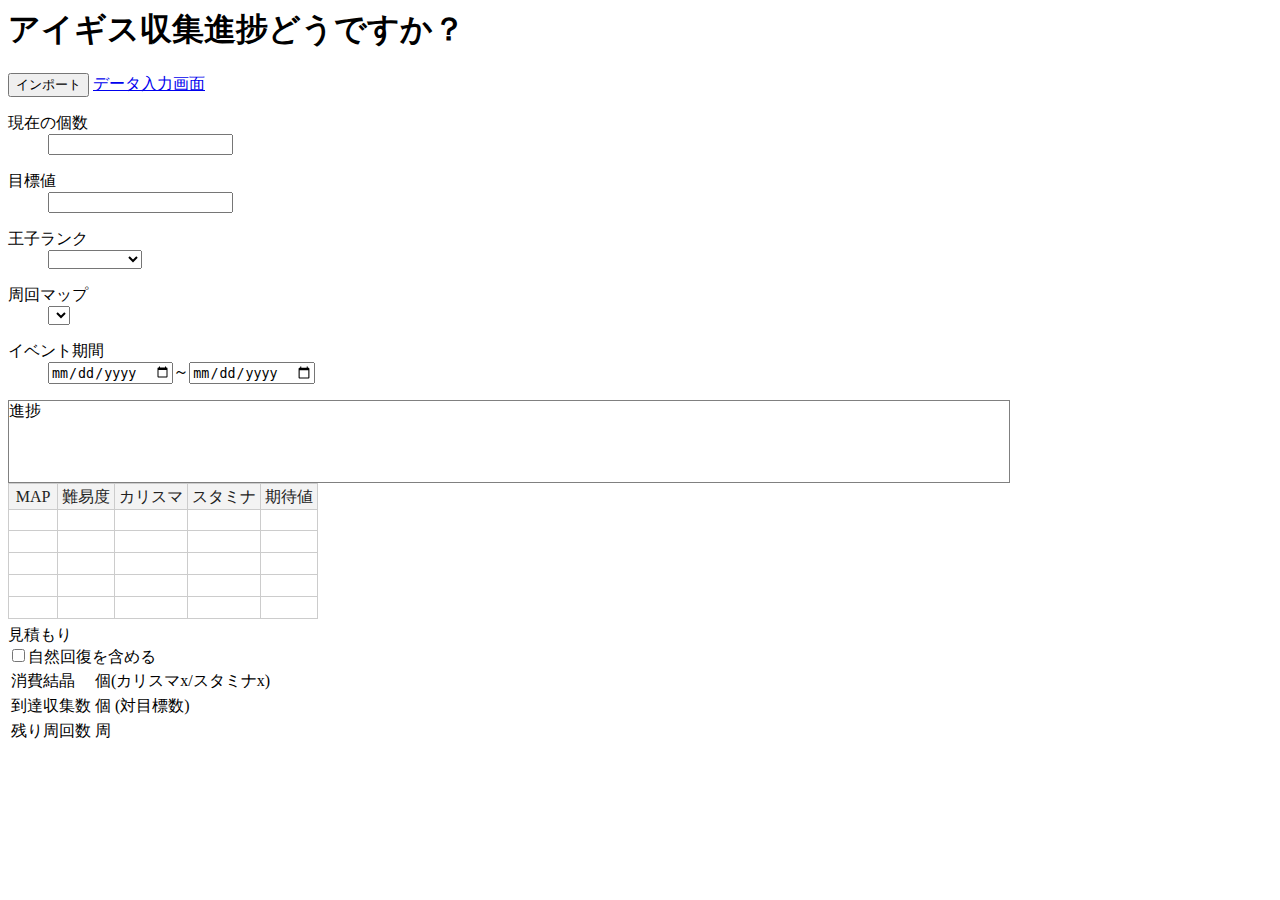
==== aigiscalc.html @ f3872599 "公開用テスト" ====
<html>
<head>
<meta charset="utf-8">
<title>アイギス収集進捗どうですか？</title>
<link rel="stylesheet" href="lib/handsontable.full.min.css" />
<script src="lib/handsontable.full.min.js"></script>
<script src="aigiscalc.js"></script>
<style>
#progerssArea
{
	border:1px solid gray;
	width:1000px;
}
#progressMax
{
	width:0;
	height:30px;
	background-color:ff8080;
}
#progressNow
{
	width:0;
	height:30px;
	background-color:#80ffee;
}
#importArea
{
	position:absolute;
	top:0;
	left:0;
	height:100%;
	width:100%;
	z-index: 5;
	display:none;
	background-color:rgba(0,0,0,0.5);
}
#importForm
{
	position:absolute;
	margin-left:30%;
	width:30%;
	height:300px;
	z-index: 10;
	display:none;
	background-color:white;
	text-align:center;
}
#importForm textarea
{
	width:100%;
	height:250px;
}
#targetList
{
	display:none;
	position:absolute;
	list-style-type:none;
	border:1px solid gray;
	background-color:white;
	padding:0;
	z-index: 10;
}
#targetList li:hover
{
	background-color:#80ffff;
}
</style>
</head>
<body>
<h1>アイギス収集進捗どうですか？</h1>
<form>
<input type="button" id="importBtn" value="インポート" />
<a href="aigisImput.html">データ入力画面</a>
<div id="importArea"></div>
<div id="importForm">
	<textarea></textarea>
	<input type="button" id="importOK" value="ＯＫ" />
	<input type="button" id="importCancel" value="キャンセル" />
</div>
<dl>
	<dt>現在の個数</dt>
	<dd><input type="number" name="nowVal" id="nowVal"></dd>
</dl>

<dl>
	<dt>目標値</dt>
	<dd>
		<input type="number" list="targetList" autocomplete="on" name="targetVal" id="targetVal">
		<ul id="targetList" />
	</dd>
</dl>
<dl>
	<dt>王子ランク</dt>
	<dd>
	<select name="princeRank" id="princeRank"><option value="1">1 (30/12)</option><option value="2">2 (33/12)</option><option value="3">3 (36/12)</option><option value="4">4 (39/12)</option><option value="5">5 (42/12)</option><option value="6">6 (45/12)</option><option value="7">7 (48/12)</option><option value="8">8 (51/12)</option><option value="9">9 (54/12)</option><option value="10">10 (57/12)</option><option value="11">11 (60/12)</option><option value="12">12 (63/12)</option><option value="13">13 (66/12)</option><option value="14">14 (69/12)</option><option value="15">15 (72/12)</option><option value="16">16 (75/12)</option><option value="17">17 (78/12)</option><option value="18">18 (81/12)</option><option value="19">19 (84/12)</option><option value="20">20 (87/12)</option><option value="21">21 (90/12)</option><option value="22">22 (93/12)</option><option value="23">23 (96/12)</option><option value="24">24 (99/12)</option><option value="25">25 (102/12)</option><option value="26">26 (105/12)</option><option value="27">27 (108/12)</option><option value="28">28 (111/12)</option><option value="29">29 (114/12)</option><option value="30">30 (117/12)</option><option value="31">31 (120/12)</option><option value="32">32 (123/12)</option><option value="33">33 (126/12)</option><option value="34">34 (129/12)</option><option value="35">35 (132/12)</option><option value="36">36 (135/12)</option><option value="37">37 (138/12)</option><option value="38">38 (141/12)</option><option value="39">39 (144/12)</option><option value="40">40 (147/12)</option><option value="41">41 (150/12)</option><option value="42">42 (153/12)</option><option value="43">43 (156/12)</option><option value="44">44 (159/12)</option><option value="45">45 (162/12)</option><option value="46">46 (165/12)</option><option value="47">47 (168/12)</option><option value="48">48 (171/12)</option><option value="49">49 (174/12)</option><option value="50">50 (177/12)</option><option value="51">51 (180/12)</option><option value="52">52 (183/12)</option><option value="53">53 (186/12)</option><option value="54">54 (189/12)</option><option value="55">55 (192/12)</option><option value="56">56 (195/12)</option><option value="57">57 (198/12)</option><option value="58">58 (201/12)</option><option value="59">59 (204/12)</option><option value="60">60 (207/12)</option><option value="61">61 (210/12)</option><option value="62">62 (213/12)</option><option value="63">63 (216/12)</option><option value="64">64 (219/12)</option><option value="65">65 (222/12)</option><option value="66">66 (225/12)</option><option value="67">67 (228/12)</option><option value="68">68 (231/12)</option><option value="69">69 (234/12)</option><option value="70">70 (237/12)</option><option value="71">71 (240/12)</option><option value="72">72 (243/12)</option><option value="73">73 (246/12)</option><option value="74">74 (249/12)</option><option value="75">75 (252/12)</option><option value="76">76 (255/12)</option><option value="77">77 (258/12)</option><option value="78">78 (261/12)</option><option value="79">79 (264/12)</option><option value="80">80 (267/12)</option><option value="81">81 (270/12)</option><option value="82">82 (273/12)</option><option value="83">83 (276/12)</option><option value="84">84 (279/12)</option><option value="85">85 (282/12)</option><option value="86">86 (285/12)</option><option value="87">87 (288/12)</option><option value="88">88 (291/12)</option><option value="89">89 (294/12)</option><option value="90">90 (297/12)</option><option value="91">91 (300/12)</option><option value="92">92 (303/12)</option><option value="93">93 (306/12)</option><option value="94">94 (309/12)</option><option value="95">95 (312/12)</option><option value="96">96 (315/12)</option><option value="97">97 (318/12)</option><option value="98">98 (321/12)</option><option value="99">99 (324/12)</option><option value="100">100 (327/12)</option><option value="101">101 (328/13)</option><option value="102">102 (329/13)</option><option value="103">103 (330/13)</option><option value="104">104 (331/13)</option><option value="105">105 (332/13)</option><option value="106">106 (333/13)</option><option value="107">107 (334/13)</option><option value="108">108 (335/13)</option><option value="109">109 (336/13)</option><option value="110">110 (337/13)</option><option value="111">111 (338/13)</option><option value="112">112 (339/13)</option><option value="113">113 (340/13)</option><option value="114">114 (341/13)</option><option value="115">115 (342/13)</option><option value="116">116 (343/13)</option><option value="117">117 (344/13)</option><option value="118">118 (345/13)</option><option value="119">119 (346/13)</option><option value="120">120 (347/14)</option><option value="121">121 (348/14)</option><option value="122">122 (349/14)</option><option value="123">123 (350/14)</option><option value="124">124 (351/14)</option><option value="125">125 (352/14)</option><option value="126">126 (353/14)</option><option value="127">127 (354/14)</option><option value="128">128 (355/14)</option><option value="129">129 (356/14)</option><option value="130">130 (357/14)</option><option value="131">131 (358/14)</option><option value="132">132 (359/14)</option><option value="133">133 (360/14)</option><option value="134">134 (361/14)</option><option value="135">135 (362/14)</option><option value="136">136 (363/14)</option><option value="137">137 (364/14)</option><option value="138">138 (365/14)</option><option value="139">139 (366/14)</option><option value="140">140 (367/15)</option><option value="141">141 (368/15)</option><option value="142">142 (369/15)</option><option value="143">143 (370/15)</option><option value="144">144 (371/15)</option><option value="145">145 (372/15)</option><option value="146">146 (373/15)</option><option value="147">147 (374/15)</option><option value="148">148 (375/15)</option><option value="149">149 (376/15)</option><option value="150">150 (377/15)</option><option value="151">151 (378/15)</option><option value="152">152 (379/15)</option><option value="153">153 (380/15)</option><option value="154">154 (381/15)</option><option value="155">155 (382/15)</option><option value="156">156 (383/15)</option><option value="157">157 (384/15)</option><option value="158">158 (385/15)</option><option value="159">159 (386/15)</option><option value="160">160 (387/16)</option><option value="161">161 (388/16)</option><option value="162">162 (389/16)</option><option value="163">163 (390/16)</option><option value="164">164 (391/16)</option><option value="165">165 (392/16)</option><option value="166">166 (393/16)</option><option value="167">167 (394/16)</option><option value="168">168 (395/16)</option><option value="169">169 (396/16)</option><option value="170">170 (397/16)</option><option value="171">171 (398/16)</option><option value="172">172 (399/16)</option><option value="173">173 (400/16)</option><option value="174">174 (401/16)</option><option value="175">175 (402/16)</option><option value="176">176 (403/16)</option><option value="177">177 (404/16)</option><option value="178">178 (405/16)</option><option value="179">179 (406/16)</option><option value="180">180 (407/17)</option><option value="181">181 (408/17)</option><option value="182">182 (409/17)</option><option value="183">183 (410/17)</option><option value="184">184 (411/17)</option><option value="185">185 (412/17)</option><option value="186">186 (413/17)</option><option value="187">187 (414/17)</option><option value="188">188 (415/17)</option><option value="189">189 (416/17)</option><option value="190">190 (417/17)</option><option value="191">191 (418/17)</option><option value="192">192 (419/17)</option><option value="193">193 (420/17)</option><option value="194">194 (421/17)</option><option value="195">195 (422/17)</option><option value="196">196 (423/17)</option><option value="197">197 (424/17)</option><option value="198">198 (425/17)</option><option value="199">199 (426/17)</option><option value="200">200 (427/18)</option></select>
	</dd>
</dl>
<dl>
	<dt>周回マップ</dt>
	<dd>
		<select name="aroundMap" id="aroundMap">
		</select>
	</dd>
</dl>

<dl>
	<dt>イベント期間</dt>
	<dd><input type="date" name="dateFrom" id="dateFrom">～<input type="date" name="dateTo" id="dateTo"></dd>
</dl>
<div id="progerssArea">
	進捗
	<div id="progressMax"></div>
	<div id="progressNow"></div>
</div>

<div id="grid"></div>
<div id="EstimateArea">
見積もり
<div><input type="checkbox" name="isAutoRecovery" id="isAutoRecovery">自然回復を含める</div>
<table>
<tr><td>消費結晶</td><td><span id="consumCount"></span>個(カリスマx<span id="consumCharisma"></span>/スタミナx<span id="consumStamina"></span>)</td></tr>
<tr><td>到達収集数</td><td><span id="arrivalCount"></span>個 (対目標数<span id="arrivalDiff"></span>)</td></tr>
<tr><td>残り周回数</td><td><span id="estimateAround"></span>周</td></tr>
</table>
</div>
</form>
</body>
</html>
---- lib/handsontable.full.min.css ----
@charset "UTF-8";
/*!
 * (The MIT License)
 * 
 * Copyright (c) 2012-2014 Marcin Warpechowski
 * Copyright (c) 2015 Handsoncode sp. z o.o. <hello@handsoncode.net>
 * 
 * Permission is hereby granted, free of charge, to any person obtaining
 * a copy of this software and associated documentation files (the
 * 'Software'), to deal in the Software without restriction, including
 * without limitation the rights to use, copy, modify, merge, publish,
 * distribute, sublicense, and/or sell copies of the Software, and to
 * permit persons to whom the Software is furnished to do so, subject to
 * the following conditions:
 * 
 * The above copyright notice and this permission notice shall be
 * included in all copies or substantial portions of the Software.
 * 
 * THE SOFTWARE IS PROVIDED 'AS IS', WITHOUT WARRANTY OF ANY KIND,
 * EXPRESS OR IMPLIED, INCLUDING BUT NOT LIMITED TO THE WARRANTIES OF
 * MERCHANTABILITY, FITNESS FOR A PARTICULAR PURPOSE AND NONINFRINGEMENT.
 * IN NO EVENT SHALL THE AUTHORS OR COPYRIGHT HOLDERS BE LIABLE FOR ANY
 * CLAIM, DAMAGES OR OTHER LIABILITY, WHETHER IN AN ACTION OF CONTRACT,
 * TORT OR OTHERWISE, ARISING FROM, OUT OF OR IN CONNECTION WITH THE
 * SOFTWARE OR THE USE OR OTHER DEALINGS IN THE SOFTWARE.
 * 
 * Version: 0.34.4
 * Release date: 13/09/2017 (built at 13/09/2017 11:14:57)
 */.handsontable .table td,.handsontable .table th{border-top:none}.handsontable tr{background:#fff}.handsontable td{background-color:inherit}.handsontable .table caption+thead tr:first-child td,.handsontable .table caption+thead tr:first-child th,.handsontable .table colgroup+thead tr:first-child td,.handsontable .table colgroup+thead tr:first-child th,.handsontable .table thead:first-child tr:first-child td,.handsontable .table thead:first-child tr:first-child th{border-top:1px solid #ccc}.handsontable .table-bordered{border:0;border-collapse:separate}.handsontable .table-bordered td,.handsontable .table-bordered th{border-left:none}.handsontable .table-bordered td:first-child,.handsontable .table-bordered th:first-child{border-left:1px solid #ccc}.handsontable .table>tbody>tr>td,.handsontable .table>tbody>tr>th,.handsontable .table>tfoot>tr>td,.handsontable .table>tfoot>tr>th,.handsontable .table>thead>tr>td,.handsontable .table>thead>tr>th{line-height:21px;padding:0 4px}.col-lg-1.handsontable,.col-lg-2.handsontable,.col-lg-3.handsontable,.col-lg-4.handsontable,.col-lg-5.handsontable,.col-lg-6.handsontable,.col-lg-7.handsontable,.col-lg-8.handsontable,.col-lg-9.handsontable,.col-lg-10.handsontable,.col-lg-11.handsontable,.col-lg-12.handsontable,.col-md-1.handsontable,.col-md-2.handsontable,.col-md-3.handsontable,.col-md-4.handsontable,.col-md-5.handsontable,.col-md-6.handsontable,.col-md-7.handsontable,.col-md-8.handsontable,.col-md-9.handsontable .col-sm-1.handsontable,.col-md-10.handsontable,.col-md-11.handsontable,.col-md-12.handsontable,.col-sm-2.handsontable,.col-sm-3.handsontable,.col-sm-4.handsontable,.col-sm-5.handsontable,.col-sm-6.handsontable,.col-sm-7.handsontable,.col-sm-8.handsontable,.col-sm-9.handsontable .col-xs-1.handsontable,.col-sm-10.handsontable,.col-sm-11.handsontable,.col-sm-12.handsontable,.col-xs-2.handsontable,.col-xs-3.handsontable,.col-xs-4.handsontable,.col-xs-5.handsontable,.col-xs-6.handsontable,.col-xs-7.handsontable,.col-xs-8.handsontable,.col-xs-9.handsontable,.col-xs-10.handsontable,.col-xs-11.handsontable,.col-xs-12.handsontable{padding-left:0;padding-right:0}.handsontable .table-striped>tbody>tr:nth-of-type(2n){background-color:#fff}.handsontable{position:relative}.handsontable .hide{display:none}.handsontable .relative{position:relative}.handsontable.htAutoSize{visibility:hidden;left:-99000px;position:absolute;top:-99000px}.handsontable .wtHider{width:0}.handsontable .wtSpreader{position:relative;width:0;height:auto}.handsontable div,.handsontable input,.handsontable table,.handsontable tbody,.handsontable td,.handsontable textarea,.handsontable th,.handsontable thead{box-sizing:content-box;-webkit-box-sizing:content-box;-moz-box-sizing:content-box}.handsontable input,.handsontable textarea{min-height:0}.handsontable table.htCore{border-collapse:separate;border-spacing:0;margin:0;border-width:0;table-layout:fixed;width:0;outline-width:0;max-width:none;max-height:none}.handsontable col,.handsontable col.rowHeader{width:50px}.handsontable td,.handsontable th{border-top-width:0;border-left-width:0;border-right:1px solid #ccc;border-bottom:1px solid #ccc;height:22px;empty-cells:show;line-height:21px;padding:0 4px;background-color:#fff;vertical-align:top;overflow:hidden;outline-width:0;white-space:pre-line;background-clip:padding-box}.handsontable td.htInvalid{background-color:#ff4c42!important}.handsontable td.htNoWrap{white-space:nowrap}.handsontable th:last-child{border-right:1px solid #ccc;border-bottom:1px solid #ccc}.handsontable th.htNoFrame,.handsontable th:first-child.htNoFrame,.handsontable tr:first-child th.htNoFrame{border-left-width:0;background-color:#fff;border-color:#fff}.handsontable .htNoFrame+td,.handsontable .htNoFrame+th,.handsontable.htRowHeaders thead tr th:nth-child(2),.handsontable td:first-of-type,.handsontable th:first-child,.handsontable th:nth-child(2){border-left:1px solid #ccc}.handsontable tr:first-child td,.handsontable tr:first-child th{border-top:1px solid #ccc}.ht_master:not(.innerBorderLeft):not(.emptyColumns)~.handsontable:not(.ht_clone_top) thead tr th:first-child,.ht_master:not(.innerBorderLeft):not(.emptyColumns)~.handsontable tbody tr th{border-right-width:0}.ht_master:not(.innerBorderTop) thead tr.lastChild th,.ht_master:not(.innerBorderTop) thead tr:last-child th,.ht_master:not(.innerBorderTop)~.handsontable thead tr.lastChild th,.ht_master:not(.innerBorderTop)~.handsontable thead tr:last-child th{border-bottom-width:0}.handsontable th{background-color:#f3f3f3;color:#222;text-align:center;font-weight:400;white-space:nowrap}.handsontable thead th{padding:0}.handsontable th.active{background-color:#ccc}.handsontable thead th .relative{padding:2px 4px}.handsontable tbody th.ht__highlight,.handsontable thead th.ht__highlight{background-color:#dcdcdc}.handsontable.ht__selection--columns thead th.ht__highlight,.handsontable.ht__selection--rows tbody th.ht__highlight{background-color:#8eb0e7;color:#000}#hot-display-license-info{font-size:9px;color:#323232;padding:5px 0 3px;font-family:Helvetica,Arial,sans-serif;text-align:left}.handsontable .manualColumnResizer{position:fixed;top:0;cursor:col-resize;z-index:6;width:5px;height:25px}.handsontable .manualRowResizer{position:fixed;left:0;cursor:row-resize;z-index:6;height:5px;width:50px}.handsontable .manualColumnResizer.active,.handsontable .manualColumnResizer:hover,.handsontable .manualRowResizer.active,.handsontable .manualRowResizer:hover{background-color:#aab}.handsontable .manualColumnResizerGuide{position:fixed;right:0;top:0;background-color:#aab;display:none;width:0;border-right:1px dashed #777;margin-left:5px}.handsontable .manualRowResizerGuide{position:fixed;left:0;bottom:0;background-color:#aab;display:none;height:0;border-bottom:1px dashed #777;margin-top:5px}.handsontable .manualColumnResizerGuide.active,.handsontable .manualRowResizerGuide.active{display:block;z-index:7}.handsontable .columnSorting{position:relative}.handsontable .columnSorting:hover{text-decoration:underline;cursor:pointer}.handsontable .columnSorting.ascending:after{content:"\25B2";color:#5f5f5f;position:absolute;right:-15px}.handsontable .columnSorting.descending:after{content:"\25BC";color:#5f5f5f;position:absolute;right:-15px}.handsontable .wtBorder{position:absolute;font-size:0}.handsontable .wtBorder.hidden{display:none!important}.handsontable td.area{background:linear-gradient(180deg,rgba(181,209,255,.34) 0,rgba(181,209,255,.34));filter:progid:DXImageTransform.Microsoft.gradient(startColorstr="#57b5d1ff",endColorstr="#57b5d1ff",GradientType=0);background-color:#fff}.handsontable .wtBorder.corner{font-size:0;cursor:crosshair}.handsontable .htBorder.htFillBorder{background:red;width:1px;height:1px}.handsontableInput{border:none;outline-width:0;margin:0;padding:1px 5px 0;font-family:inherit;line-height:21px;font-size:inherit;box-shadow:inset 0 0 0 2px #5292f7;resize:none;display:block;color:#000;border-radius:0;background-color:#fff}.handsontableInputHolder{position:absolute;top:0;left:0;z-index:1}.htSelectEditor{-webkit-appearance:menulist-button!important;position:absolute;width:auto}.handsontable .htDimmed{color:#777}.handsontable .htSubmenu{position:relative}.handsontable .htSubmenu :after{content:"\25B6";color:#777;position:absolute;right:5px}.handsontable .htLeft{text-align:left}.handsontable .htCenter{text-align:center}.handsontable .htRight{text-align:right}.handsontable .htJustify{text-align:justify}.handsontable .htTop{vertical-align:top}.handsontable .htMiddle{vertical-align:middle}.handsontable .htBottom{vertical-align:bottom}.handsontable .htPlaceholder{color:#999}.handsontable .htAutocompleteArrow{float:right;font-size:10px;color:#eee;cursor:default;width:16px;text-align:center}.handsontable td .htAutocompleteArrow:hover{color:#777}.handsontable td.area .htAutocompleteArrow{color:#d3d3d3}.handsontable .htCheckboxRendererInput{display:inline-block;vertical-align:middle}.handsontable .htCheckboxRendererInput.noValue{opacity:.5}.handsontable .htCheckboxRendererLabel{cursor:pointer;display:inline-block;width:100%}@-webkit-keyframes a{0%{opacity:1}to{opacity:0}}@keyframes a{0%{opacity:1}to{opacity:0}}@-webkit-keyframes b{0%{opacity:0}to{opacity:1}}@keyframes b{0%{opacity:0}to{opacity:1}}.handsontable .handsontable.ht_clone_top .wtHider{padding:0 0 5px}.handsontable .autocompleteEditor.handsontable{padding-right:17px}.handsontable .autocompleteEditor.handsontable.htMacScroll{padding-right:15px}.handsontable.listbox{margin:0}.handsontable.listbox .ht_master table{border:1px solid #ccc;border-collapse:separate;background:#fff}.handsontable.listbox td,.handsontable.listbox th,.handsontable.listbox tr:first-child td,.handsontable.listbox tr:first-child th,.handsontable.listbox tr:last-child th{border-color:transparent}.handsontable.listbox td,.handsontable.listbox th{white-space:nowrap;text-overflow:ellipsis}.handsontable.listbox td.htDimmed{cursor:default;color:inherit;font-style:inherit}.handsontable.listbox .wtBorder{visibility:hidden}.handsontable.listbox tr:hover td,.handsontable.listbox tr td.current{background:#eee}.ht_clone_top{z-index:2}.ht_clone_left{z-index:3}.ht_clone_bottom_left_corner,.ht_clone_debug,.ht_clone_top_left_corner{z-index:4}.handsontable td.htSearchResult{background:#fcedd9;color:#583707}.htBordered{border-width:1px}.htBordered.htTopBorderSolid{border-top-style:solid;border-top-color:#000}.htBordered.htRightBorderSolid{border-right-style:solid;border-right-color:#000}.htBordered.htBottomBorderSolid{border-bottom-style:solid;border-bottom-color:#000}.htBordered.htLeftBorderSolid{border-left-style:solid;border-left-color:#000}.handsontable tbody tr th:nth-last-child(2){border-right:1px solid #ccc}.handsontable thead tr:nth-last-child(2) th.htGroupIndicatorContainer{border-bottom:1px solid #ccc;padding-bottom:5px}.ht_clone_top_left_corner thead tr th:nth-last-child(2){border-right:1px solid #ccc}.htCollapseButton{width:10px;height:10px;line-height:10px;text-align:center;border-radius:5px;border:1px solid #f3f3f3;box-shadow:1px 1px 3px rgba(0,0,0,.4);cursor:pointer;margin-bottom:3px;position:relative}.htCollapseButton:after{content:"";height:300%;width:1px;display:block;background:#ccc;margin-left:4px;position:absolute;bottom:10px}thead .htCollapseButton{right:5px;position:absolute;top:5px;background:#fff}thead .htCollapseButton:after{height:1px;width:700%;right:10px;top:4px}.handsontable tr th .htExpandButton{position:absolute;width:10px;height:10px;line-height:10px;text-align:center;border-radius:5px;border:1px solid #f3f3f3;box-shadow:1px 1px 3px rgba(0,0,0,.4);cursor:pointer;top:0;display:none}.handsontable thead tr th .htExpandButton{top:5px}.handsontable tr th .htExpandButton.clickable{display:block}.collapsibleIndicator{position:absolute;top:50%;transform:translateY(-50%);right:5px;border:1px solid #a6a6a6;line-height:10px;color:#222;border-radius:10px;font-size:10px;width:10px;height:10px;cursor:pointer;box-shadow:0 0 0 6px #eee;background:#eee}.handsontable col.hidden{width:0!important}.handsontable table tr th.lightRightBorder{border-right:1px solid #e6e6e6}.handsontable tr.hidden,.handsontable tr.hidden td,.handsontable tr.hidden th{display:none}.ht_clone_bottom,.ht_clone_left,.ht_clone_top,.ht_master{overflow:hidden}.ht_master .wtHolder{overflow:auto}.ht_clone_left .wtHolder{overflow-x:hidden;overflow-y:auto}.ht_clone_bottom .wtHolder,.ht_clone_top .wtHolder{overflow-x:auto;overflow-y:hidden}.wtDebugHidden{display:none}.wtDebugVisible{display:block;-webkit-animation-duration:.5s;-webkit-animation-name:c;animation-duration:.5s;animation-name:c}@keyframes c{0%{display:none;opacity:0}1%{display:block;opacity:0}to{display:block;opacity:1}}@-webkit-keyframes c{0%{display:none;opacity:0}1%{display:block;opacity:0}to{display:block;opacity:1}}.handsontable.mobile,.handsontable.mobile .wtHolder{-webkit-touch-callout:none;-webkit-user-select:none;-moz-user-select:none;-ms-user-select:none;user-select:none;-webkit-tap-highlight-color:rgba(0,0,0,0);-webkit-overflow-scrolling:touch}.htMobileEditorContainer{display:none;position:absolute;top:0;width:70%;height:54pt;background:#f8f8f8;border-radius:20px;border:1px solid #ebebeb;z-index:8;box-sizing:border-box;-webkit-box-sizing:border-box;-webkit-text-size-adjust:none}.topLeftSelectionHandle-HitArea:not(.ht_master .topLeftSelectionHandle-HitArea),.topLeftSelectionHandle:not(.ht_master .topLeftSelectionHandle){z-index:12}.bottomRightSelectionHandle,.bottomRightSelectionHandle-HitArea,.topLeftSelectionHandle,.topLeftSelectionHandle-HitArea{left:-10000px;top:-10000px}.htMobileEditorContainer.active{display:block}.htMobileEditorContainer .inputs{position:absolute;right:210pt;bottom:10pt;top:10pt;left:14px;height:34pt}.htMobileEditorContainer .inputs textarea{font-size:13pt;border:1px solid #a1a1a1;-webkit-appearance:none;box-shadow:none;position:absolute;left:14px;right:14px;top:0;bottom:0;padding:7pt}.htMobileEditorContainer .cellPointer{position:absolute;top:-13pt;height:0;width:0;left:30px;border-left:13pt solid transparent;border-right:13pt solid transparent;border-bottom:13pt solid #ebebeb}.htMobileEditorContainer .cellPointer.hidden{display:none}.htMobileEditorContainer .cellPointer:before{content:"";display:block;position:absolute;top:2px;height:0;width:0;left:-13pt;border-left:13pt solid transparent;border-right:13pt solid transparent;border-bottom:13pt solid #f8f8f8}.htMobileEditorContainer .moveHandle{position:absolute;top:10pt;left:5px;width:30px;bottom:0;cursor:move;z-index:12}.htMobileEditorContainer .moveHandle:after{content:"..\A..\A..\A..";white-space:pre;line-height:10px;font-size:20pt;display:inline-block;margin-top:-8px;color:#ebebeb}.htMobileEditorContainer .positionControls{width:205pt;position:absolute;right:5pt;top:0;bottom:0}.htMobileEditorContainer .positionControls>div{width:50pt;height:100%;float:left}.htMobileEditorContainer .positionControls>div:after{content:" ";display:block;width:15pt;height:15pt;text-align:center;line-height:50pt}.htMobileEditorContainer .downButton:after,.htMobileEditorContainer .leftButton:after,.htMobileEditorContainer .rightButton:after,.htMobileEditorContainer .upButton:after{transform-origin:5pt 5pt;-webkit-transform-origin:5pt 5pt;margin:21pt 0 0 21pt}.htMobileEditorContainer .leftButton:after{border-top:2px solid #288ffe;border-left:2px solid #288ffe;-webkit-transform:rotate(-45deg)}.htMobileEditorContainer .leftButton:active:after{border-color:#cfcfcf}.htMobileEditorContainer .rightButton:after{border-top:2px solid #288ffe;border-left:2px solid #288ffe;-webkit-transform:rotate(135deg)}.htMobileEditorContainer .rightButton:active:after{border-color:#cfcfcf}.htMobileEditorContainer .upButton:after{border-top:2px solid #288ffe;border-left:2px solid #288ffe;-webkit-transform:rotate(45deg)}.htMobileEditorContainer .upButton:active:after{border-color:#cfcfcf}.htMobileEditorContainer .downButton:after{border-top:2px solid #288ffe;border-left:2px solid #288ffe;-webkit-transform:rotate(225deg)}.htMobileEditorContainer .downButton:active:after{border-color:#cfcfcf}.handsontable.hide-tween{-webkit-animation:a .3s;animation:a .3s;animation-fill-mode:forwards;-webkit-animation-fill-mode:forwards}.handsontable.show-tween{-webkit-animation:b .3s;animation:b .3s;animation-fill-mode:forwards;-webkit-animation-fill-mode:forwards}

/*!
 * Pikaday
 * Copyright © 2014 David Bushell | BSD & MIT license | http://dbushell.com/
 */.pika-single{z-index:12;display:block;position:relative;color:#333;background:#fff;border:1px solid #ccc;border-bottom-color:#bbb;font-family:Helvetica Neue,Helvetica,Arial,sans-serif}.pika-single:after,.pika-single:before{content:" ";display:table}.pika-single:after{clear:both}.pika-single{*zoom:1}.pika-single.is-hidden{display:none}.pika-single.is-bound{position:absolute;box-shadow:0 5px 15px -5px rgba(0,0,0,.5)}.pika-lendar{float:left;width:240px;margin:8px}.pika-title{position:relative;text-align:center}.pika-label{display:inline-block;*display:inline;position:relative;z-index:12;overflow:hidden;margin:0;padding:5px 3px;font-size:14px;line-height:20px;font-weight:700;background-color:#fff}.pika-title select{cursor:pointer;position:absolute;z-index:11;margin:0;left:0;top:5px;filter:alpha(opacity=0);opacity:0}.pika-next,.pika-prev{display:block;cursor:pointer;position:relative;outline:none;border:0;padding:0;width:20px;height:30px;text-indent:20px;white-space:nowrap;overflow:hidden;background-color:transparent;background-position:50%;background-repeat:no-repeat;background-size:75% 75%;opacity:.5;*position:absolute;*top:0}.pika-next:hover,.pika-prev:hover{opacity:1}.is-rtl .pika-next,.pika-prev{float:left;background-image:url("[data-uri]");*left:0}.is-rtl .pika-prev,.pika-next{float:right;background-image:url("[data-uri]");*right:0}.pika-next.is-disabled,.pika-prev.is-disabled{cursor:default;opacity:.2}.pika-select{display:inline-block;*display:inline}.pika-table{width:100%;border-collapse:collapse;border-spacing:0;border:0}.pika-table td,.pika-table th{width:14.285714285714286%;padding:0}.pika-table th{color:#999;font-size:12px;line-height:25px;font-weight:700;text-align:center}.pika-button{cursor:pointer;display:block;box-sizing:border-box;-moz-box-sizing:border-box;outline:none;border:0;margin:0;width:100%;padding:5px;color:#666;font-size:12px;line-height:15px;text-align:right;background:#f5f5f5}.pika-week{font-size:11px;color:#999}.is-today .pika-button{color:#3af;font-weight:700}.is-selected .pika-button{color:#fff;font-weight:700;background:#3af;box-shadow:inset 0 1px 3px #178fe5;border-radius:3px}.is-inrange .pika-button{background:#d5e9f7}.is-startrange .pika-button{color:#fff;background:#6cb31d;box-shadow:none;border-radius:3px}.is-endrange .pika-button{color:#fff;background:#3af;box-shadow:none;border-radius:3px}.is-disabled .pika-button,.is-outside-current-month .pika-button{pointer-events:none;cursor:default;color:#999;opacity:.3}.pika-button:hover{color:#fff;background:#ff8000;box-shadow:none;border-radius:3px}.pika-table abbr{border-bottom:none;cursor:help}.htCommentCell{position:relative}.htCommentCell:after{content:"";position:absolute;top:0;right:0;border-left:6px solid transparent;border-top:6px solid #000}.htComments{display:none;z-index:9;position:absolute}.htCommentTextArea{box-shadow:0 1px 3px rgba(0,0,0,.117647),0 1px 2px rgba(0,0,0,.239216);box-sizing:border-box;border:none;border-left:3px solid #ccc;background-color:#fff;width:215px;height:90px;font-size:12px;padding:5px;outline:0!important;-webkit-appearance:none}.htCommentTextArea:focus{box-shadow:0 1px 3px rgba(0,0,0,.117647),0 1px 2px rgba(0,0,0,.239216),inset 0 0 0 1px #5292f7;border-left:3px solid #5292f7}
/*!
 * Handsontable ContextMenu
 */.htContextMenu{display:none;position:absolute;z-index:10}.htContextMenu .ht_clone_corner,.htContextMenu .ht_clone_debug,.htContextMenu .ht_clone_left,.htContextMenu .ht_clone_top{display:none}.htContextMenu table.htCore{border:1px solid #ccc;border-bottom-width:2px;border-right-width:2px}.htContextMenu .wtBorder{visibility:hidden}.htContextMenu table tbody tr td{background:#fff;border-width:0;padding:4px 6px 0;cursor:pointer;overflow:hidden;white-space:nowrap;text-overflow:ellipsis}.htContextMenu table tbody tr td:first-child{border:0}.htContextMenu table tbody tr td.htDimmed{font-style:normal;color:#323232}.htContextMenu table tbody tr td.current,.htContextMenu table tbody tr td.zeroclipboard-is-hover{background:#f3f3f3}.htContextMenu table tbody tr td.htSeparator{border-top:1px solid #bbb;height:0;padding:0;cursor:default}.htContextMenu table tbody tr td.htDisabled{color:#999;cursor:default}.htContextMenu table tbody tr td.htDisabled:hover{background:#fff;color:#999;cursor:default}.htContextMenu table tbody tr.htHidden{display:none}.htContextMenu table tbody tr td .htItemWrapper{margin-left:10px;margin-right:6px}.htContextMenu table tbody tr td div span.selected{margin-top:-2px;position:absolute;left:4px}.htContextMenu .ht_master .wtHolder{overflow:hidden}textarea#HandsontableCopyPaste{position:fixed!important;bottom:100%!important;right:100%!important;outline:0 none!important}.htRowHeaders .ht_master.innerBorderLeft~.ht_clone_left td:first-of-type,.htRowHeaders .ht_master.innerBorderLeft~.ht_clone_top_left_corner th:nth-child(2){border-left:0 none}.handsontable.ht__manualColumnMove.after-selection--columns thead th.ht__highlight{cursor:move;cursor:-webkit-grab;cursor:grab}.handsontable.ht__manualColumnMove.on-moving--columns,.handsontable.ht__manualColumnMove.on-moving--columns thead th.ht__highlight{cursor:move;cursor:-webkit-grabbing;cursor:grabbing}.handsontable.ht__manualColumnMove.on-moving--columns .manualColumnResizer{display:none}.handsontable .ht__manualColumnMove--backlight,.handsontable .ht__manualColumnMove--guideline{position:absolute;height:100%;display:none}.handsontable .ht__manualColumnMove--guideline{background:#757575;width:2px;top:0;margin-left:-1px;z-index:5}.handsontable .ht__manualColumnMove--backlight{background:#343434;background:rgba(52,52,52,.25);display:none;z-index:5;pointer-events:none}.handsontable.on-moving--columns .ht__manualColumnMove--backlight,.handsontable.on-moving--columns.show-ui .ht__manualColumnMove--guideline{display:block}.handsontable .wtHider{position:relative}.handsontable.ht__manualRowMove.after-selection--rows tbody th.ht__highlight{cursor:move;cursor:-webkit-grab;cursor:grab}.handsontable.ht__manualRowMove.on-moving--rows,.handsontable.ht__manualRowMove.on-moving--rows tbody th.ht__highlight{cursor:move;cursor:-webkit-grabbing;cursor:grabbing}.handsontable.ht__manualRowMove.on-moving--rows .manualRowResizer{display:none}.handsontable .ht__manualRowMove--backlight,.handsontable .ht__manualRowMove--guideline{position:absolute;width:100%;display:none}.handsontable .ht__manualRowMove--guideline{background:#757575;height:2px;left:0;margin-top:-1px;z-index:5}.handsontable .ht__manualRowMove--backlight{background:#343434;background:rgba(52,52,52,.25);display:none;z-index:5;pointer-events:none}.handsontable.on-moving--rows .ht__manualRowMove--backlight,.handsontable.on-moving--rows.show-ui .ht__manualRowMove--guideline{display:block}
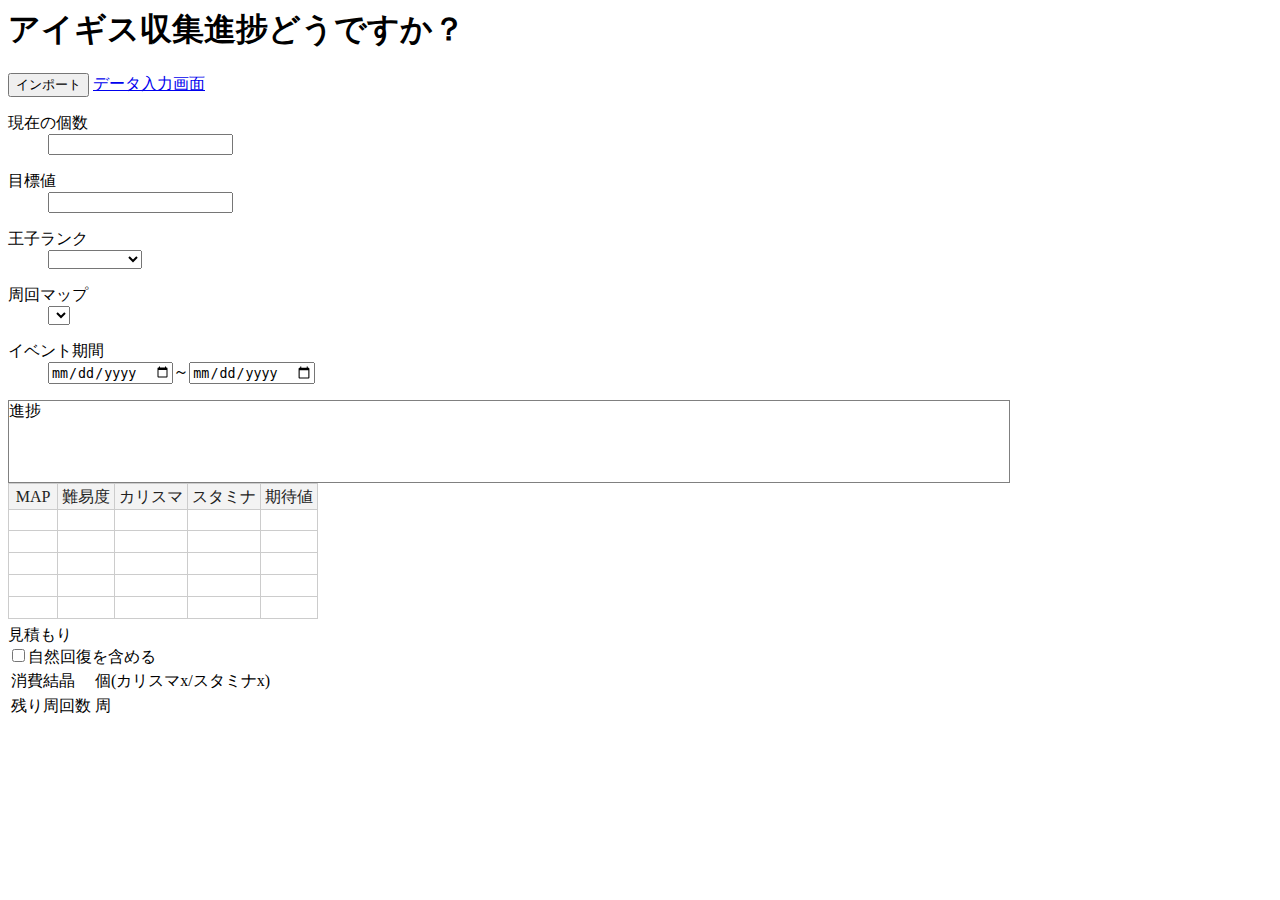
==== commit 9cad6080: "事前ミッションデータセット機能追加" ====
--- a/aigiscalc.html
+++ b/aigiscalc.html
@@ -23,7 +23,7 @@
 	height:30px;
 	background-color:#80ffee;
 }
-#importArea
+#bgArea
 {
 	position:absolute;
 	top:0;
@@ -71,7 +71,7 @@
 <form>
 <input type="button" id="importBtn" value="インポート" />
 <a href="aigisImput.html">データ入力画面</a>
-<div id="importArea"></div>
+<div id="bgArea"></div>
 <div id="importForm">
 	<textarea></textarea>
 	<input type="button" id="importOK" value="ＯＫ" />
@@ -119,7 +119,6 @@
 <div><input type="checkbox" name="isAutoRecovery" id="isAutoRecovery">自然回復を含める</div>
 <table>
 <tr><td>消費結晶</td><td><span id="consumCount"></span>個(カリスマx<span id="consumCharisma"></span>/スタミナx<span id="consumStamina"></span>)</td></tr>
-<tr><td>到達収集数</td><td><span id="arrivalCount"></span>個 (対目標数<span id="arrivalDiff"></span>)</td></tr>
 <tr><td>残り周回数</td><td><span id="estimateAround"></span>周</td></tr>
 </table>
 </div>
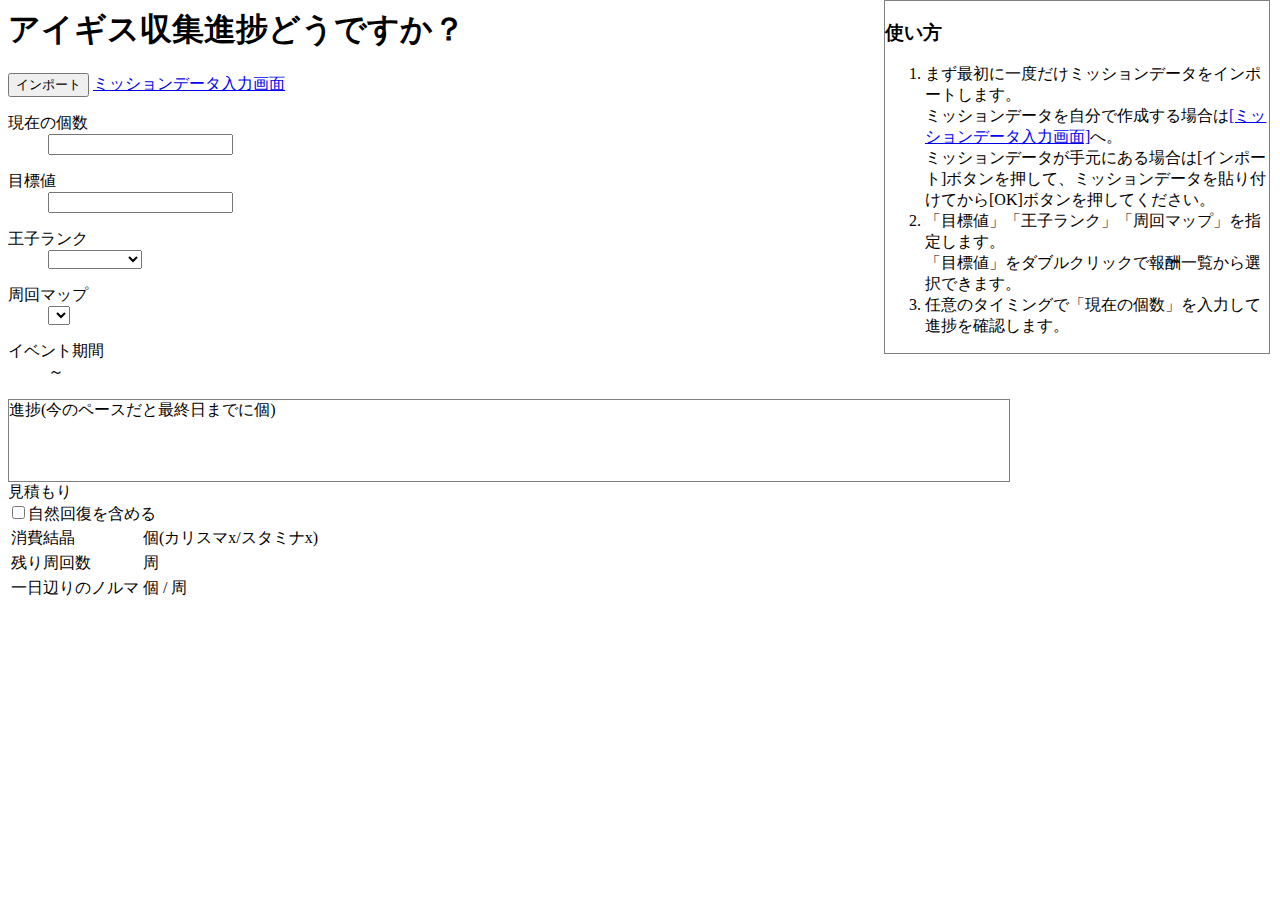
==== commit 453ec5ec: "ヘルプとか書いた" ====
--- a/aigiscalc.html
+++ b/aigiscalc.html
@@ -64,13 +64,22 @@
 {
 	background-color:#80ffff;
 }
+#help
+{
+	position:absolute;
+	top:0;
+	right:10px;
+	width:30%;
+	background-color:white;
+	border:1px solid gray;
+}
 </style>
 </head>
 <body>
 <h1>アイギス収集進捗どうですか？</h1>
 <form>
 <input type="button" id="importBtn" value="インポート" />
-<a href="aigisImput.html">データ入力画面</a>
+<a href="aigisImput.html">ミッションデータ入力画面</a>
 <div id="bgArea"></div>
 <div id="importForm">
 	<textarea></textarea>
@@ -105,10 +114,10 @@
 
 <dl>
 	<dt>イベント期間</dt>
-	<dd><input type="date" name="dateFrom" id="dateFrom">～<input type="date" name="dateTo" id="dateTo"></dd>
+	<dd><span id="dateFrom"></span>～<span id="dateTo"></span></dd>
 </dl>
 <div id="progerssArea">
-	進捗
+	進捗(今のペースだと最終日までに<span id="pace"></span>個)
 	<div id="progressMax"></div>
 	<div id="progressNow"></div>
 </div>
@@ -120,8 +129,21 @@
 <table>
 <tr><td>消費結晶</td><td><span id="consumCount"></span>個(カリスマx<span id="consumCharisma"></span>/スタミナx<span id="consumStamina"></span>)</td></tr>
 <tr><td>残り周回数</td><td><span id="estimateAround"></span>周</td></tr>
+<tr><td>一日辺りのノルマ</td><td><span id="normaCount"></span>個 / <span id="normaAround"></span>周</td></tr>
 </table>
 </div>
 </form>
+<div id="help">
+<h3>使い方</h3>
+<ol>
+	<li>まず最初に一度だけミッションデータをインポートします。<br>
+	ミッションデータを自分で作成する場合は<a href="aigisImput.html">[ミッションデータ入力画面]</a>へ。<br>
+	ミッションデータが手元にある場合は[インポート]ボタンを押して、ミッションデータを貼り付けてから[OK]ボタンを押してください。</li>
+	<li>「目標値」「王子ランク」「周回マップ」を指定します。<br>
+	「目標値」をダブルクリックで報酬一覧から選択できます。</li>
+	<li>任意のタイミングで「現在の個数」を入力して進捗を確認します。</li>
+</ol>
+</div>
+
 </body>
 </html>
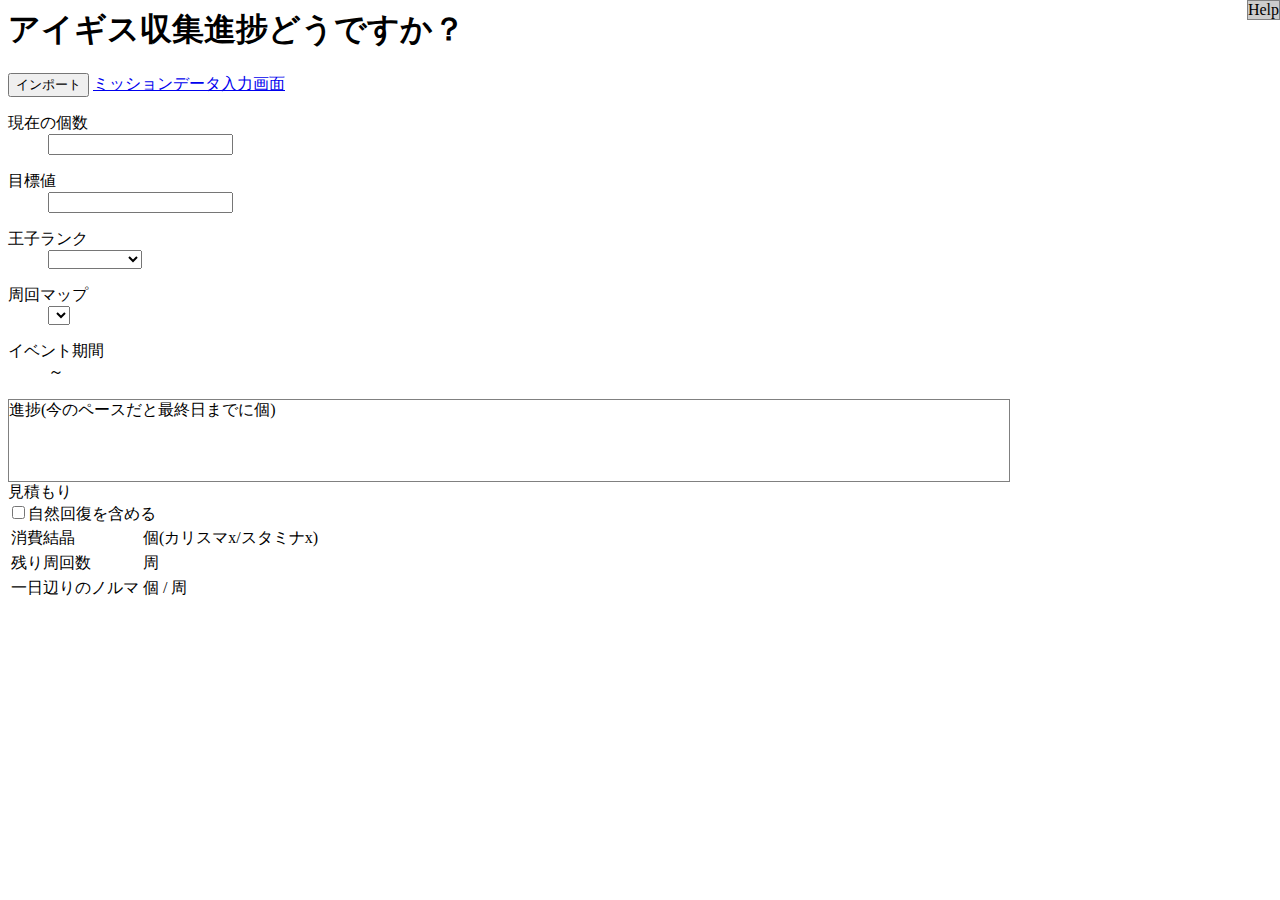
==== commit 0d0d0624: "ヘルプとか" ====
--- a/aigiscalc.html
+++ b/aigiscalc.html
@@ -68,11 +68,22 @@
 {
 	position:absolute;
 	top:0;
-	right:10px;
+	right:0;
 	width:30%;
 	background-color:white;
 	border:1px solid gray;
+	display:none;
 }
+.helpBtn
+{
+	position:absolute;
+	top:0;
+	right:0;
+	border:1px solid gray;
+	background-color: #cccccc;
+	z-index:5;
+}
+
 </style>
 </head>
 <body>
@@ -133,7 +144,9 @@
 </table>
 </div>
 </form>
+<div class="helpBtn" id="helpOpen">Help</div>
 <div id="help">
+<div class="helpBtn" id="helpClose">Close</div>
 <h3>使い方</h3>
 <ol>
 	<li>まず最初に一度だけミッションデータをインポートします。<br>
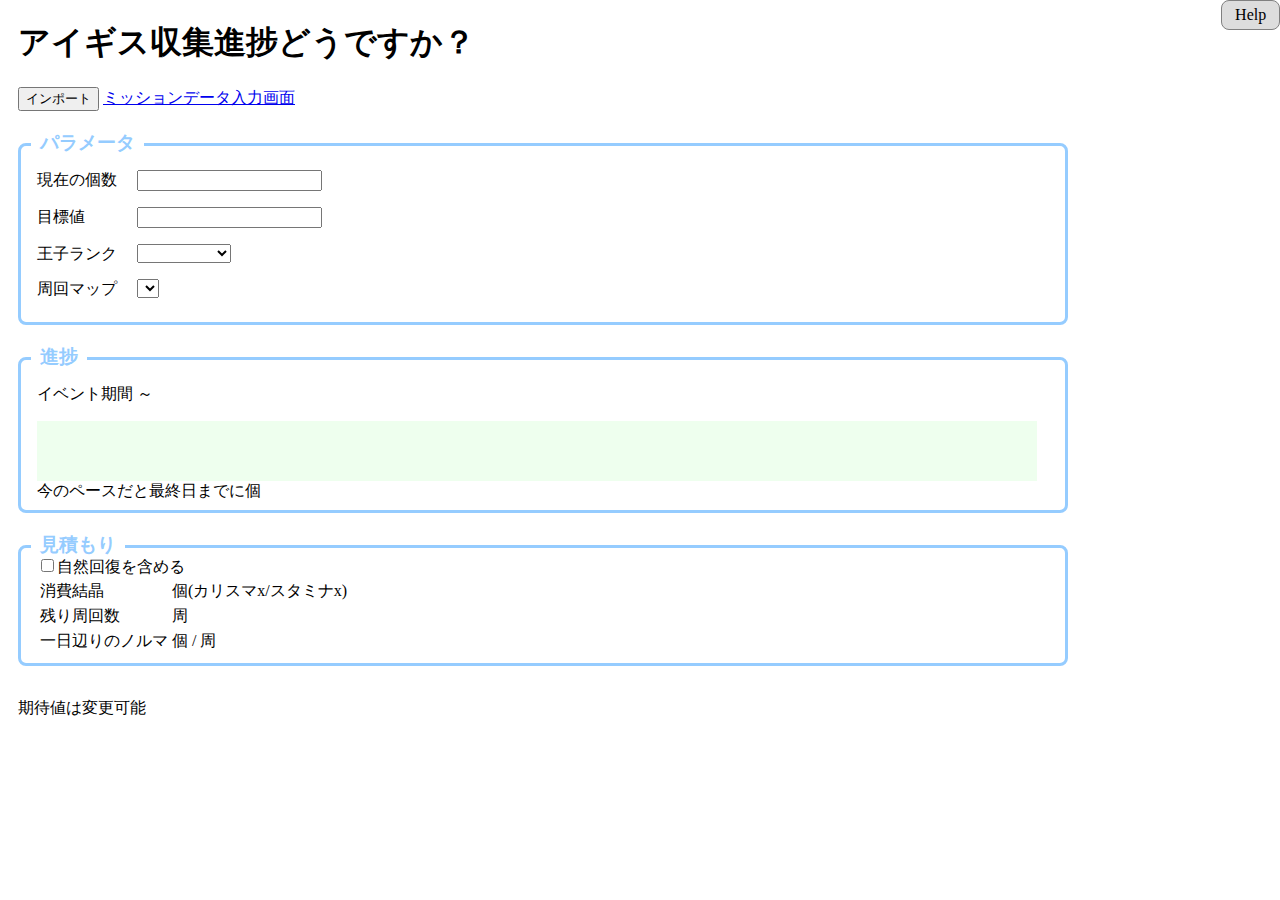
==== commit 1678d962: "デザインとか少し触った" ====
--- a/aigiscalc.html
+++ b/aigiscalc.html
@@ -1,27 +1,53 @@
-<html>
+<!DOCTYPE html>
+<html lang="ja">
 <head>
 <meta charset="utf-8">
+<meta name="viewport" content="width=device-width, initial-scale=1">
+<meta http-equiv="x-ua-compatible" content="ie=edge">
 <title>アイギス収集進捗どうですか？</title>
 <link rel="stylesheet" href="lib/handsontable.full.min.css" />
 <script src="lib/handsontable.full.min.js"></script>
 <script src="aigiscalc.js"></script>
 <style>
+body
+{
+	padding-left:10px;
+}
+form
+{
+	width:1050px;
+}
 #progerssArea
 {
-	border:1px solid gray;
+	/*border:1px solid gray;*/
 	width:1000px;
 }
 #progressMax
 {
 	width:0;
 	height:30px;
-	background-color:ff8080;
+	background-color:#ff8080;
+}
+#progressMax span
+{
+	display:block;
+	position:absolute;
 }
 #progressNow
 {
 	width:0;
 	height:30px;
 	background-color:#80ffee;
+}
+#progressNow span
+{
+	display:block;
+	position:absolute;
+	
+}
+#progressBG
+{
+	background-color:#eeffee;
 }
 #bgArea
 {
@@ -71,7 +97,9 @@
 	right:0;
 	width:30%;
 	background-color:white;
-	border:1px solid gray;
+    border-left: solid 3px #95ccff;
+    border-bottom: solid 3px #95ccff;
+    border-radius: 8px;
 	display:none;
 }
 .helpBtn
@@ -80,10 +108,47 @@
 	top:0;
 	right:0;
 	border:1px solid gray;
-	background-color: #cccccc;
+	background-color: #dddddd;
 	z-index:5;
-}
-
+    border-radius: 8px;
+    padding:0.3em 0.8em;
+}
+.popbox {
+    position: relative;
+    margin: 2em 0;
+    padding: 0.5em 1em;
+    border: solid 3px #95ccff;
+    border-radius: 8px;
+}
+.popbox .box-title {
+    position: absolute;
+    display: inline-block;
+    top: -13px;
+    left: 10px;
+    padding: 0 9px;
+    line-height: 1;
+    font-size: 19px;
+    background: #FFF;
+    color: #95ccff;
+    font-weight: bold;
+}
+.popbox p {
+    margin: 0; 
+    padding: 0;
+}
+.popbox dl dt
+{
+	width:100px;
+	float:left;
+}
+.popbox dl dd
+{
+	margin:0;
+}
+.htCore td
+{
+	color:red;
+}
 </style>
 </head>
 <body>
@@ -92,57 +157,66 @@
 <input type="button" id="importBtn" value="インポート" />
 <a href="aigisImput.html">ミッションデータ入力画面</a>
 <div id="bgArea"></div>
-<div id="importForm">
-	<textarea></textarea>
+<div id="importForm" class="popbox">
+	<textarea placeholder="ミッションデータをここに貼り付けて[OK]を押してください。"></textarea>
 	<input type="button" id="importOK" value="ＯＫ" />
 	<input type="button" id="importCancel" value="キャンセル" />
 </div>
-<dl>
+<div class="popbox">
+	<span class="box-title">パラメータ</span>
+
+<dl id="nowValArea">
 	<dt>現在の個数</dt>
 	<dd><input type="number" name="nowVal" id="nowVal"></dd>
 </dl>
-
-<dl>
+<dl id="targetValArea">
 	<dt>目標値</dt>
 	<dd>
 		<input type="number" list="targetList" autocomplete="on" name="targetVal" id="targetVal">
 		<ul id="targetList" />
 	</dd>
 </dl>
-<dl>
+<dl id="princeRankArea">
 	<dt>王子ランク</dt>
 	<dd>
 	<select name="princeRank" id="princeRank"><option value="1">1 (30/12)</option><option value="2">2 (33/12)</option><option value="3">3 (36/12)</option><option value="4">4 (39/12)</option><option value="5">5 (42/12)</option><option value="6">6 (45/12)</option><option value="7">7 (48/12)</option><option value="8">8 (51/12)</option><option value="9">9 (54/12)</option><option value="10">10 (57/12)</option><option value="11">11 (60/12)</option><option value="12">12 (63/12)</option><option value="13">13 (66/12)</option><option value="14">14 (69/12)</option><option value="15">15 (72/12)</option><option value="16">16 (75/12)</option><option value="17">17 (78/12)</option><option value="18">18 (81/12)</option><option value="19">19 (84/12)</option><option value="20">20 (87/12)</option><option value="21">21 (90/12)</option><option value="22">22 (93/12)</option><option value="23">23 (96/12)</option><option value="24">24 (99/12)</option><option value="25">25 (102/12)</option><option value="26">26 (105/12)</option><option value="27">27 (108/12)</option><option value="28">28 (111/12)</option><option value="29">29 (114/12)</option><option value="30">30 (117/12)</option><option value="31">31 (120/12)</option><option value="32">32 (123/12)</option><option value="33">33 (126/12)</option><option value="34">34 (129/12)</option><option value="35">35 (132/12)</option><option value="36">36 (135/12)</option><option value="37">37 (138/12)</option><option value="38">38 (141/12)</option><option value="39">39 (144/12)</option><option value="40">40 (147/12)</option><option value="41">41 (150/12)</option><option value="42">42 (153/12)</option><option value="43">43 (156/12)</option><option value="44">44 (159/12)</option><option value="45">45 (162/12)</option><option value="46">46 (165/12)</option><option value="47">47 (168/12)</option><option value="48">48 (171/12)</option><option value="49">49 (174/12)</option><option value="50">50 (177/12)</option><option value="51">51 (180/12)</option><option value="52">52 (183/12)</option><option value="53">53 (186/12)</option><option value="54">54 (189/12)</option><option value="55">55 (192/12)</option><option value="56">56 (195/12)</option><option value="57">57 (198/12)</option><option value="58">58 (201/12)</option><option value="59">59 (204/12)</option><option value="60">60 (207/12)</option><option value="61">61 (210/12)</option><option value="62">62 (213/12)</option><option value="63">63 (216/12)</option><option value="64">64 (219/12)</option><option value="65">65 (222/12)</option><option value="66">66 (225/12)</option><option value="67">67 (228/12)</option><option value="68">68 (231/12)</option><option value="69">69 (234/12)</option><option value="70">70 (237/12)</option><option value="71">71 (240/12)</option><option value="72">72 (243/12)</option><option value="73">73 (246/12)</option><option value="74">74 (249/12)</option><option value="75">75 (252/12)</option><option value="76">76 (255/12)</option><option value="77">77 (258/12)</option><option value="78">78 (261/12)</option><option value="79">79 (264/12)</option><option value="80">80 (267/12)</option><option value="81">81 (270/12)</option><option value="82">82 (273/12)</option><option value="83">83 (276/12)</option><option value="84">84 (279/12)</option><option value="85">85 (282/12)</option><option value="86">86 (285/12)</option><option value="87">87 (288/12)</option><option value="88">88 (291/12)</option><option value="89">89 (294/12)</option><option value="90">90 (297/12)</option><option value="91">91 (300/12)</option><option value="92">92 (303/12)</option><option value="93">93 (306/12)</option><option value="94">94 (309/12)</option><option value="95">95 (312/12)</option><option value="96">96 (315/12)</option><option value="97">97 (318/12)</option><option value="98">98 (321/12)</option><option value="99">99 (324/12)</option><option value="100">100 (327/12)</option><option value="101">101 (328/13)</option><option value="102">102 (329/13)</option><option value="103">103 (330/13)</option><option value="104">104 (331/13)</option><option value="105">105 (332/13)</option><option value="106">106 (333/13)</option><option value="107">107 (334/13)</option><option value="108">108 (335/13)</option><option value="109">109 (336/13)</option><option value="110">110 (337/13)</option><option value="111">111 (338/13)</option><option value="112">112 (339/13)</option><option value="113">113 (340/13)</option><option value="114">114 (341/13)</option><option value="115">115 (342/13)</option><option value="116">116 (343/13)</option><option value="117">117 (344/13)</option><option value="118">118 (345/13)</option><option value="119">119 (346/13)</option><option value="120">120 (347/14)</option><option value="121">121 (348/14)</option><option value="122">122 (349/14)</option><option value="123">123 (350/14)</option><option value="124">124 (351/14)</option><option value="125">125 (352/14)</option><option value="126">126 (353/14)</option><option value="127">127 (354/14)</option><option value="128">128 (355/14)</option><option value="129">129 (356/14)</option><option value="130">130 (357/14)</option><option value="131">131 (358/14)</option><option value="132">132 (359/14)</option><option value="133">133 (360/14)</option><option value="134">134 (361/14)</option><option value="135">135 (362/14)</option><option value="136">136 (363/14)</option><option value="137">137 (364/14)</option><option value="138">138 (365/14)</option><option value="139">139 (366/14)</option><option value="140">140 (367/15)</option><option value="141">141 (368/15)</option><option value="142">142 (369/15)</option><option value="143">143 (370/15)</option><option value="144">144 (371/15)</option><option value="145">145 (372/15)</option><option value="146">146 (373/15)</option><option value="147">147 (374/15)</option><option value="148">148 (375/15)</option><option value="149">149 (376/15)</option><option value="150">150 (377/15)</option><option value="151">151 (378/15)</option><option value="152">152 (379/15)</option><option value="153">153 (380/15)</option><option value="154">154 (381/15)</option><option value="155">155 (382/15)</option><option value="156">156 (383/15)</option><option value="157">157 (384/15)</option><option value="158">158 (385/15)</option><option value="159">159 (386/15)</option><option value="160">160 (387/16)</option><option value="161">161 (388/16)</option><option value="162">162 (389/16)</option><option value="163">163 (390/16)</option><option value="164">164 (391/16)</option><option value="165">165 (392/16)</option><option value="166">166 (393/16)</option><option value="167">167 (394/16)</option><option value="168">168 (395/16)</option><option value="169">169 (396/16)</option><option value="170">170 (397/16)</option><option value="171">171 (398/16)</option><option value="172">172 (399/16)</option><option value="173">173 (400/16)</option><option value="174">174 (401/16)</option><option value="175">175 (402/16)</option><option value="176">176 (403/16)</option><option value="177">177 (404/16)</option><option value="178">178 (405/16)</option><option value="179">179 (406/16)</option><option value="180">180 (407/17)</option><option value="181">181 (408/17)</option><option value="182">182 (409/17)</option><option value="183">183 (410/17)</option><option value="184">184 (411/17)</option><option value="185">185 (412/17)</option><option value="186">186 (413/17)</option><option value="187">187 (414/17)</option><option value="188">188 (415/17)</option><option value="189">189 (416/17)</option><option value="190">190 (417/17)</option><option value="191">191 (418/17)</option><option value="192">192 (419/17)</option><option value="193">193 (420/17)</option><option value="194">194 (421/17)</option><option value="195">195 (422/17)</option><option value="196">196 (423/17)</option><option value="197">197 (424/17)</option><option value="198">198 (425/17)</option><option value="199">199 (426/17)</option><option value="200">200 (427/18)</option></select>
 	</dd>
 </dl>
-<dl>
+<dl id="aroundMapArea">
 	<dt>周回マップ</dt>
 	<dd>
 		<select name="aroundMap" id="aroundMap">
 		</select>
 	</dd>
 </dl>
-
+</div>
+<div class="popbox">
+	<span class="box-title">進捗</span>
 <dl>
 	<dt>イベント期間</dt>
 	<dd><span id="dateFrom"></span>～<span id="dateTo"></span></dd>
 </dl>
 <div id="progerssArea">
-	進捗(今のペースだと最終日までに<span id="pace"></span>個)
-	<div id="progressMax"></div>
-	<div id="progressNow"></div>
-</div>
-
-<div id="grid"></div>
-<div id="EstimateArea">
-見積もり
-<div><input type="checkbox" name="isAutoRecovery" id="isAutoRecovery">自然回復を含める</div>
-<table>
-<tr><td>消費結晶</td><td><span id="consumCount"></span>個(カリスマx<span id="consumCharisma"></span>/スタミナx<span id="consumStamina"></span>)</td></tr>
-<tr><td>残り周回数</td><td><span id="estimateAround"></span>周</td></tr>
-<tr><td>一日辺りのノルマ</td><td><span id="normaCount"></span>個 / <span id="normaAround"></span>周</td></tr>
-</table>
-</div>
+	<div id="progressBG">
+		<div id="progressMax"><span></span></div>
+		<div id="progressNow"><span></span></div>
+	</div>
+	今のペースだと最終日までに<span id="pace"></span>個
+</div>
+</div>
+
+<div id="EstimateArea" class="popbox">
+	<span class="box-title">見積もり</span>
+	<div><input type="checkbox" name="isAutoRecovery" id="isAutoRecovery">自然回復を含める</div>
+	<table>
+	<tr><td>消費結晶</td><td><span id="consumCount"></span>個(カリスマx<span id="consumCharisma"></span>/スタミナx<span id="consumStamina"></span>)</td></tr>
+	<tr><td>残り周回数</td><td><span id="estimateAround"></span>周</td></tr>
+	<tr><td>一日辺りのノルマ</td><td><span id="normaCount"></span>個 / <span id="normaAround"></span>周</td></tr>
+	</table>
+</div>
+
+<div id="grid" class="calcGrid"></div>
+期待値は変更可能
 </form>
 <div class="helpBtn" id="helpOpen">Help</div>
 <div id="help">
@@ -155,6 +229,7 @@
 	<li>「目標値」「王子ランク」「周回マップ」を指定します。<br>
 	「目標値」をダブルクリックで報酬一覧から選択できます。</li>
 	<li>任意のタイミングで「現在の個数」を入力して進捗を確認します。</li>
+	<li><a href="https://zenith6.github.io/aigistools/">千年戦争アイギスツール</a>の◯◯タイマーのメメンテナンスが終わったら乗り換える。</li>
 </ol>
 </div>
 
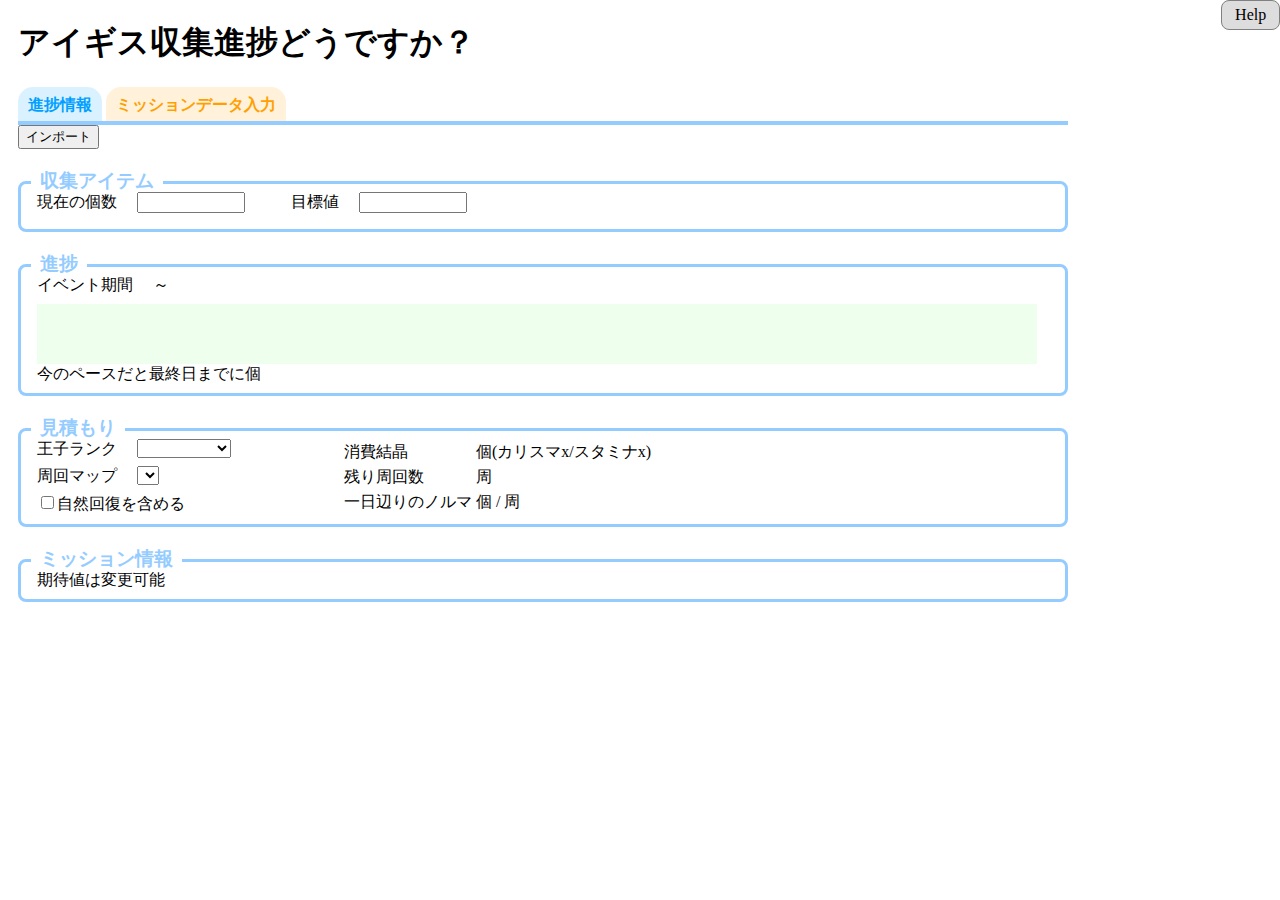
==== commit e4330ec9: "デザインさわった" ====
--- a/aigiscalc.html
+++ b/aigiscalc.html
@@ -6,156 +6,65 @@
 <meta http-equiv="x-ua-compatible" content="ie=edge">
 <title>アイギス収集進捗どうですか？</title>
 <link rel="stylesheet" href="lib/handsontable.full.min.css" />
+<link rel="stylesheet" href="calc.css" />
 <script src="lib/handsontable.full.min.js"></script>
 <script src="aigiscalc.js"></script>
 <style>
-body
+
+.contents
 {
-	padding-left:10px;
-}
-form
-{
-	width:1050px;
-}
-#progerssArea
-{
-	/*border:1px solid gray;*/
-	width:1000px;
-}
-#progressMax
-{
-	width:0;
-	height:30px;
-	background-color:#ff8080;
-}
-#progressMax span
-{
-	display:block;
-	position:absolute;
-}
-#progressNow
-{
-	width:0;
-	height:30px;
-	background-color:#80ffee;
-}
-#progressNow span
-{
-	display:block;
-	position:absolute;
-	
-}
-#progressBG
-{
-	background-color:#eeffee;
-}
-#bgArea
-{
-	position:absolute;
-	top:0;
-	left:0;
-	height:100%;
-	width:100%;
-	z-index: 5;
-	display:none;
-	background-color:rgba(0,0,0,0.5);
-}
-#importForm
-{
-	position:absolute;
-	margin-left:30%;
-	width:30%;
-	height:300px;
-	z-index: 10;
-	display:none;
-	background-color:white;
-	text-align:center;
-}
-#importForm textarea
-{
-	width:100%;
-	height:250px;
-}
-#targetList
-{
-	display:none;
-	position:absolute;
-	list-style-type:none;
-	border:1px solid gray;
-	background-color:white;
-	padding:0;
-	z-index: 10;
-}
-#targetList li:hover
-{
-	background-color:#80ffff;
-}
-#help
-{
-	position:absolute;
-	top:0;
-	right:0;
-	width:30%;
-	background-color:white;
-    border-left: solid 3px #95ccff;
-    border-bottom: solid 3px #95ccff;
-    border-radius: 8px;
-	display:none;
-}
-.helpBtn
-{
-	position:absolute;
-	top:0;
-	right:0;
-	border:1px solid gray;
-	background-color: #dddddd;
-	z-index:5;
-    border-radius: 8px;
-    padding:0.3em 0.8em;
+	border-color: #95ccff;
 }
 .popbox {
-    position: relative;
-    margin: 2em 0;
-    padding: 0.5em 1em;
     border: solid 3px #95ccff;
-    border-radius: 8px;
 }
 .popbox .box-title {
-    position: absolute;
-    display: inline-block;
-    top: -13px;
-    left: 10px;
-    padding: 0 9px;
-    line-height: 1;
-    font-size: 19px;
     background: #FFF;
     color: #95ccff;
-    font-weight: bold;
 }
-.popbox p {
-    margin: 0; 
-    padding: 0;
+
+#nowValArea
+{
+	display:inline-block;
+	width:250px;
 }
-.popbox dl dt
+#nowValArea input
 {
 	width:100px;
-	float:left;
 }
-.popbox dl dd
+#targetValArea
 {
-	margin:0;
+	display:inline-block;
+	width:300px;
 }
-.htCore td
+#targetValArea input
 {
-	color:red;
+	width:100px;
+}
+
+#EstimateArea > div
+{
+	width:300px;
+	display:inline-block;
+}
+
+#EstimateArea table
+{
+	display:inline-block;
+	vertical-align: top;
 }
 </style>
+
 </head>
 <body>
 <h1>アイギス収集進捗どうですか？</h1>
 <form>
+<span class="square_btn calc">進捗情報</span>
+<a href="aigisImput.html" class="square_btn inp">ミッションデータ入力</a>
+<div class="contents">
 <input type="button" id="importBtn" value="インポート" />
-<a href="aigisImput.html">ミッションデータ入力画面</a>
+
+
 <div id="bgArea"></div>
 <div id="importForm" class="popbox">
 	<textarea placeholder="ミッションデータをここに貼り付けて[OK]を押してください。"></textarea>
@@ -163,7 +72,7 @@
 	<input type="button" id="importCancel" value="キャンセル" />
 </div>
 <div class="popbox">
-	<span class="box-title">パラメータ</span>
+	<span class="box-title">収集アイテム</span>
 
 <dl id="nowValArea">
 	<dt>現在の個数</dt>
@@ -174,19 +83,6 @@
 	<dd>
 		<input type="number" list="targetList" autocomplete="on" name="targetVal" id="targetVal">
 		<ul id="targetList" />
-	</dd>
-</dl>
-<dl id="princeRankArea">
-	<dt>王子ランク</dt>
-	<dd>
-	<select name="princeRank" id="princeRank"><option value="1">1 (30/12)</option><option value="2">2 (33/12)</option><option value="3">3 (36/12)</option><option value="4">4 (39/12)</option><option value="5">5 (42/12)</option><option value="6">6 (45/12)</option><option value="7">7 (48/12)</option><option value="8">8 (51/12)</option><option value="9">9 (54/12)</option><option value="10">10 (57/12)</option><option value="11">11 (60/12)</option><option value="12">12 (63/12)</option><option value="13">13 (66/12)</option><option value="14">14 (69/12)</option><option value="15">15 (72/12)</option><option value="16">16 (75/12)</option><option value="17">17 (78/12)</option><option value="18">18 (81/12)</option><option value="19">19 (84/12)</option><option value="20">20 (87/12)</option><option value="21">21 (90/12)</option><option value="22">22 (93/12)</option><option value="23">23 (96/12)</option><option value="24">24 (99/12)</option><option value="25">25 (102/12)</option><option value="26">26 (105/12)</option><option value="27">27 (108/12)</option><option value="28">28 (111/12)</option><option value="29">29 (114/12)</option><option value="30">30 (117/12)</option><option value="31">31 (120/12)</option><option value="32">32 (123/12)</option><option value="33">33 (126/12)</option><option value="34">34 (129/12)</option><option value="35">35 (132/12)</option><option value="36">36 (135/12)</option><option value="37">37 (138/12)</option><option value="38">38 (141/12)</option><option value="39">39 (144/12)</option><option value="40">40 (147/12)</option><option value="41">41 (150/12)</option><option value="42">42 (153/12)</option><option value="43">43 (156/12)</option><option value="44">44 (159/12)</option><option value="45">45 (162/12)</option><option value="46">46 (165/12)</option><option value="47">47 (168/12)</option><option value="48">48 (171/12)</option><option value="49">49 (174/12)</option><option value="50">50 (177/12)</option><option value="51">51 (180/12)</option><option value="52">52 (183/12)</option><option value="53">53 (186/12)</option><option value="54">54 (189/12)</option><option value="55">55 (192/12)</option><option value="56">56 (195/12)</option><option value="57">57 (198/12)</option><option value="58">58 (201/12)</option><option value="59">59 (204/12)</option><option value="60">60 (207/12)</option><option value="61">61 (210/12)</option><option value="62">62 (213/12)</option><option value="63">63 (216/12)</option><option value="64">64 (219/12)</option><option value="65">65 (222/12)</option><option value="66">66 (225/12)</option><option value="67">67 (228/12)</option><option value="68">68 (231/12)</option><option value="69">69 (234/12)</option><option value="70">70 (237/12)</option><option value="71">71 (240/12)</option><option value="72">72 (243/12)</option><option value="73">73 (246/12)</option><option value="74">74 (249/12)</option><option value="75">75 (252/12)</option><option value="76">76 (255/12)</option><option value="77">77 (258/12)</option><option value="78">78 (261/12)</option><option value="79">79 (264/12)</option><option value="80">80 (267/12)</option><option value="81">81 (270/12)</option><option value="82">82 (273/12)</option><option value="83">83 (276/12)</option><option value="84">84 (279/12)</option><option value="85">85 (282/12)</option><option value="86">86 (285/12)</option><option value="87">87 (288/12)</option><option value="88">88 (291/12)</option><option value="89">89 (294/12)</option><option value="90">90 (297/12)</option><option value="91">91 (300/12)</option><option value="92">92 (303/12)</option><option value="93">93 (306/12)</option><option value="94">94 (309/12)</option><option value="95">95 (312/12)</option><option value="96">96 (315/12)</option><option value="97">97 (318/12)</option><option value="98">98 (321/12)</option><option value="99">99 (324/12)</option><option value="100">100 (327/12)</option><option value="101">101 (328/13)</option><option value="102">102 (329/13)</option><option value="103">103 (330/13)</option><option value="104">104 (331/13)</option><option value="105">105 (332/13)</option><option value="106">106 (333/13)</option><option value="107">107 (334/13)</option><option value="108">108 (335/13)</option><option value="109">109 (336/13)</option><option value="110">110 (337/13)</option><option value="111">111 (338/13)</option><option value="112">112 (339/13)</option><option value="113">113 (340/13)</option><option value="114">114 (341/13)</option><option value="115">115 (342/13)</option><option value="116">116 (343/13)</option><option value="117">117 (344/13)</option><option value="118">118 (345/13)</option><option value="119">119 (346/13)</option><option value="120">120 (347/14)</option><option value="121">121 (348/14)</option><option value="122">122 (349/14)</option><option value="123">123 (350/14)</option><option value="124">124 (351/14)</option><option value="125">125 (352/14)</option><option value="126">126 (353/14)</option><option value="127">127 (354/14)</option><option value="128">128 (355/14)</option><option value="129">129 (356/14)</option><option value="130">130 (357/14)</option><option value="131">131 (358/14)</option><option value="132">132 (359/14)</option><option value="133">133 (360/14)</option><option value="134">134 (361/14)</option><option value="135">135 (362/14)</option><option value="136">136 (363/14)</option><option value="137">137 (364/14)</option><option value="138">138 (365/14)</option><option value="139">139 (366/14)</option><option value="140">140 (367/15)</option><option value="141">141 (368/15)</option><option value="142">142 (369/15)</option><option value="143">143 (370/15)</option><option value="144">144 (371/15)</option><option value="145">145 (372/15)</option><option value="146">146 (373/15)</option><option value="147">147 (374/15)</option><option value="148">148 (375/15)</option><option value="149">149 (376/15)</option><option value="150">150 (377/15)</option><option value="151">151 (378/15)</option><option value="152">152 (379/15)</option><option value="153">153 (380/15)</option><option value="154">154 (381/15)</option><option value="155">155 (382/15)</option><option value="156">156 (383/15)</option><option value="157">157 (384/15)</option><option value="158">158 (385/15)</option><option value="159">159 (386/15)</option><option value="160">160 (387/16)</option><option value="161">161 (388/16)</option><option value="162">162 (389/16)</option><option value="163">163 (390/16)</option><option value="164">164 (391/16)</option><option value="165">165 (392/16)</option><option value="166">166 (393/16)</option><option value="167">167 (394/16)</option><option value="168">168 (395/16)</option><option value="169">169 (396/16)</option><option value="170">170 (397/16)</option><option value="171">171 (398/16)</option><option value="172">172 (399/16)</option><option value="173">173 (400/16)</option><option value="174">174 (401/16)</option><option value="175">175 (402/16)</option><option value="176">176 (403/16)</option><option value="177">177 (404/16)</option><option value="178">178 (405/16)</option><option value="179">179 (406/16)</option><option value="180">180 (407/17)</option><option value="181">181 (408/17)</option><option value="182">182 (409/17)</option><option value="183">183 (410/17)</option><option value="184">184 (411/17)</option><option value="185">185 (412/17)</option><option value="186">186 (413/17)</option><option value="187">187 (414/17)</option><option value="188">188 (415/17)</option><option value="189">189 (416/17)</option><option value="190">190 (417/17)</option><option value="191">191 (418/17)</option><option value="192">192 (419/17)</option><option value="193">193 (420/17)</option><option value="194">194 (421/17)</option><option value="195">195 (422/17)</option><option value="196">196 (423/17)</option><option value="197">197 (424/17)</option><option value="198">198 (425/17)</option><option value="199">199 (426/17)</option><option value="200">200 (427/18)</option></select>
-	</dd>
-</dl>
-<dl id="aroundMapArea">
-	<dt>周回マップ</dt>
-	<dd>
-		<select name="aroundMap" id="aroundMap">
-		</select>
 	</dd>
 </dl>
 </div>
@@ -207,16 +103,34 @@
 
 <div id="EstimateArea" class="popbox">
 	<span class="box-title">見積もり</span>
-	<div><input type="checkbox" name="isAutoRecovery" id="isAutoRecovery">自然回復を含める</div>
-	<table>
-	<tr><td>消費結晶</td><td><span id="consumCount"></span>個(カリスマx<span id="consumCharisma"></span>/スタミナx<span id="consumStamina"></span>)</td></tr>
-	<tr><td>残り周回数</td><td><span id="estimateAround"></span>周</td></tr>
-	<tr><td>一日辺りのノルマ</td><td><span id="normaCount"></span>個 / <span id="normaAround"></span>周</td></tr>
+	<div>
+		<dl id="princeRankArea">
+			<dt>王子ランク</dt>
+			<dd>
+			<select name="princeRank" id="princeRank"><option value="1">1 (30/12)</option><option value="2">2 (33/12)</option><option value="3">3 (36/12)</option><option value="4">4 (39/12)</option><option value="5">5 (42/12)</option><option value="6">6 (45/12)</option><option value="7">7 (48/12)</option><option value="8">8 (51/12)</option><option value="9">9 (54/12)</option><option value="10">10 (57/12)</option><option value="11">11 (60/12)</option><option value="12">12 (63/12)</option><option value="13">13 (66/12)</option><option value="14">14 (69/12)</option><option value="15">15 (72/12)</option><option value="16">16 (75/12)</option><option value="17">17 (78/12)</option><option value="18">18 (81/12)</option><option value="19">19 (84/12)</option><option value="20">20 (87/12)</option><option value="21">21 (90/12)</option><option value="22">22 (93/12)</option><option value="23">23 (96/12)</option><option value="24">24 (99/12)</option><option value="25">25 (102/12)</option><option value="26">26 (105/12)</option><option value="27">27 (108/12)</option><option value="28">28 (111/12)</option><option value="29">29 (114/12)</option><option value="30">30 (117/12)</option><option value="31">31 (120/12)</option><option value="32">32 (123/12)</option><option value="33">33 (126/12)</option><option value="34">34 (129/12)</option><option value="35">35 (132/12)</option><option value="36">36 (135/12)</option><option value="37">37 (138/12)</option><option value="38">38 (141/12)</option><option value="39">39 (144/12)</option><option value="40">40 (147/12)</option><option value="41">41 (150/12)</option><option value="42">42 (153/12)</option><option value="43">43 (156/12)</option><option value="44">44 (159/12)</option><option value="45">45 (162/12)</option><option value="46">46 (165/12)</option><option value="47">47 (168/12)</option><option value="48">48 (171/12)</option><option value="49">49 (174/12)</option><option value="50">50 (177/12)</option><option value="51">51 (180/12)</option><option value="52">52 (183/12)</option><option value="53">53 (186/12)</option><option value="54">54 (189/12)</option><option value="55">55 (192/12)</option><option value="56">56 (195/12)</option><option value="57">57 (198/12)</option><option value="58">58 (201/12)</option><option value="59">59 (204/12)</option><option value="60">60 (207/12)</option><option value="61">61 (210/12)</option><option value="62">62 (213/12)</option><option value="63">63 (216/12)</option><option value="64">64 (219/12)</option><option value="65">65 (222/12)</option><option value="66">66 (225/12)</option><option value="67">67 (228/12)</option><option value="68">68 (231/12)</option><option value="69">69 (234/12)</option><option value="70">70 (237/12)</option><option value="71">71 (240/12)</option><option value="72">72 (243/12)</option><option value="73">73 (246/12)</option><option value="74">74 (249/12)</option><option value="75">75 (252/12)</option><option value="76">76 (255/12)</option><option value="77">77 (258/12)</option><option value="78">78 (261/12)</option><option value="79">79 (264/12)</option><option value="80">80 (267/12)</option><option value="81">81 (270/12)</option><option value="82">82 (273/12)</option><option value="83">83 (276/12)</option><option value="84">84 (279/12)</option><option value="85">85 (282/12)</option><option value="86">86 (285/12)</option><option value="87">87 (288/12)</option><option value="88">88 (291/12)</option><option value="89">89 (294/12)</option><option value="90">90 (297/12)</option><option value="91">91 (300/12)</option><option value="92">92 (303/12)</option><option value="93">93 (306/12)</option><option value="94">94 (309/12)</option><option value="95">95 (312/12)</option><option value="96">96 (315/12)</option><option value="97">97 (318/12)</option><option value="98">98 (321/12)</option><option value="99">99 (324/12)</option><option value="100">100 (327/12)</option><option value="101">101 (328/13)</option><option value="102">102 (329/13)</option><option value="103">103 (330/13)</option><option value="104">104 (331/13)</option><option value="105">105 (332/13)</option><option value="106">106 (333/13)</option><option value="107">107 (334/13)</option><option value="108">108 (335/13)</option><option value="109">109 (336/13)</option><option value="110">110 (337/13)</option><option value="111">111 (338/13)</option><option value="112">112 (339/13)</option><option value="113">113 (340/13)</option><option value="114">114 (341/13)</option><option value="115">115 (342/13)</option><option value="116">116 (343/13)</option><option value="117">117 (344/13)</option><option value="118">118 (345/13)</option><option value="119">119 (346/13)</option><option value="120">120 (347/14)</option><option value="121">121 (348/14)</option><option value="122">122 (349/14)</option><option value="123">123 (350/14)</option><option value="124">124 (351/14)</option><option value="125">125 (352/14)</option><option value="126">126 (353/14)</option><option value="127">127 (354/14)</option><option value="128">128 (355/14)</option><option value="129">129 (356/14)</option><option value="130">130 (357/14)</option><option value="131">131 (358/14)</option><option value="132">132 (359/14)</option><option value="133">133 (360/14)</option><option value="134">134 (361/14)</option><option value="135">135 (362/14)</option><option value="136">136 (363/14)</option><option value="137">137 (364/14)</option><option value="138">138 (365/14)</option><option value="139">139 (366/14)</option><option value="140">140 (367/15)</option><option value="141">141 (368/15)</option><option value="142">142 (369/15)</option><option value="143">143 (370/15)</option><option value="144">144 (371/15)</option><option value="145">145 (372/15)</option><option value="146">146 (373/15)</option><option value="147">147 (374/15)</option><option value="148">148 (375/15)</option><option value="149">149 (376/15)</option><option value="150">150 (377/15)</option><option value="151">151 (378/15)</option><option value="152">152 (379/15)</option><option value="153">153 (380/15)</option><option value="154">154 (381/15)</option><option value="155">155 (382/15)</option><option value="156">156 (383/15)</option><option value="157">157 (384/15)</option><option value="158">158 (385/15)</option><option value="159">159 (386/15)</option><option value="160">160 (387/16)</option><option value="161">161 (388/16)</option><option value="162">162 (389/16)</option><option value="163">163 (390/16)</option><option value="164">164 (391/16)</option><option value="165">165 (392/16)</option><option value="166">166 (393/16)</option><option value="167">167 (394/16)</option><option value="168">168 (395/16)</option><option value="169">169 (396/16)</option><option value="170">170 (397/16)</option><option value="171">171 (398/16)</option><option value="172">172 (399/16)</option><option value="173">173 (400/16)</option><option value="174">174 (401/16)</option><option value="175">175 (402/16)</option><option value="176">176 (403/16)</option><option value="177">177 (404/16)</option><option value="178">178 (405/16)</option><option value="179">179 (406/16)</option><option value="180">180 (407/17)</option><option value="181">181 (408/17)</option><option value="182">182 (409/17)</option><option value="183">183 (410/17)</option><option value="184">184 (411/17)</option><option value="185">185 (412/17)</option><option value="186">186 (413/17)</option><option value="187">187 (414/17)</option><option value="188">188 (415/17)</option><option value="189">189 (416/17)</option><option value="190">190 (417/17)</option><option value="191">191 (418/17)</option><option value="192">192 (419/17)</option><option value="193">193 (420/17)</option><option value="194">194 (421/17)</option><option value="195">195 (422/17)</option><option value="196">196 (423/17)</option><option value="197">197 (424/17)</option><option value="198">198 (425/17)</option><option value="199">199 (426/17)</option><option value="200">200 (427/18)</option></select>
+			</dd>
+		</dl>
+		<dl id="aroundMapArea">
+			<dt>周回マップ</dt>
+			<dd>
+				<select name="aroundMap" id="aroundMap">
+				</select>
+			</dd>
+		</dl>
+		<div><input type="checkbox" name="isAutoRecovery" id="isAutoRecovery">自然回復を含める</div>
+	</div>
+	<table id="EstimateTable">
+		<tr><td>消費結晶</td><td><span id="consumCount"></span>個(カリスマx<span id="consumCharisma"></span>/スタミナx<span id="consumStamina"></span>)</td></tr>
+		<tr><td>残り周回数</td><td><span id="estimateAround"></span>周</td></tr>
+		<tr><td>一日辺りのノルマ</td><td><span id="normaCount"></span>個 / <span id="normaAround"></span>周</td></tr>
 	</table>
 </div>
 
-<div id="grid" class="calcGrid"></div>
-期待値は変更可能
+<div class="popbox">
+	<span class="box-title">ミッション情報</span>
+	<div id="grid" class="calcGrid"></div>
+	期待値は変更可能
+</div>
 </form>
 <div class="helpBtn" id="helpOpen">Help</div>
 <div id="help">
--- a/calc.css
+++ b/calc.css
@@ -0,0 +1,209 @@
+body
+{
+	padding-left:10px;
+}
+form
+{
+	width:1050px;
+}
+#progerssArea
+{
+	/*border:1px solid gray;*/
+	width:1000px;
+}
+#progressMax
+{
+	width:0;
+	height:30px;
+	background-color:#ff8080;
+}
+#progressMax span
+{
+	display:block;
+	position:absolute;
+}
+#progressNow
+{
+	width:0;
+	height:30px;
+	background-color:#80ffee;
+}
+#progressNow span
+{
+	display:block;
+	position:absolute;
+	
+}
+#progressBG
+{
+	background-color:#eeffee;
+}
+#bgArea
+{
+	position:absolute;
+	top:0;
+	left:0;
+	height:100%;
+	width:100%;
+	z-index: 5;
+	display:none;
+	background-color:rgba(0,0,0,0.5);
+}
+#importForm
+{
+	position:absolute;
+	margin-left:30%;
+	width:30%;
+	height:300px;
+	z-index: 10;
+	display:none;
+	background-color:white;
+	text-align:center;
+}
+#importForm textarea
+{
+	width:100%;
+	height:250px;
+}
+#targetList
+{
+	display:none;
+	position:absolute;
+	list-style-type:none;
+	border:1px solid gray;
+	background-color:white;
+	padding:0;
+	z-index: 10;
+}
+#targetList li:hover
+{
+	background-color:#80ffff;
+}
+#help
+{
+	position:absolute;
+	top:0;
+	right:0;
+	width:30%;
+	background-color:white;
+    border-left: solid 3px #95ccff;
+    border-bottom: solid 3px #95ccff;
+    border-radius: 8px;
+	display:none;
+}
+.helpBtn
+{
+	position:absolute;
+	top:0;
+	right:0;
+	border:1px solid gray;
+	background-color: #dddddd;
+	z-index:5;
+    border-radius: 8px;
+    padding:0.3em 0.8em;
+}
+#exportArea
+{
+	border:1px solid gray;
+	border-top: 2px solid gray;
+	border-left:2px solid gray;
+	width:100%;
+	height:150px;
+}
+#exportPopup
+{
+	width:60%;
+	margin-left:20%;
+	position:absolute;
+	z-index: 10;
+	display:none;
+	background-color:white;
+	padding:10px;
+}
+#bgArea
+{
+	position:absolute;
+	top:0;
+	left:0;
+	height:100%;
+	width:100%;
+	z-index: 5;
+	display:none;
+	background-color:rgba(0,0,0,0.5);
+}
+
+.popbox {
+    position: relative;
+    margin: 2em 0;
+    padding: 0.5em 1em;
+    border-radius: 8px;
+}
+.popbox .box-title {
+    position: absolute;
+    display: inline-block;
+    top: -13px;
+    left: 10px;
+    padding: 0 9px;
+    line-height: 1;
+    font-size: 19px;
+    font-weight: bold;
+}
+.popbox p {
+	margin:0;
+    padding: 0;
+}
+.popbox dl
+{
+    margin: 0 0 0.5em 0;
+	padding:0;
+}
+.popbox dl dt
+{
+	float:left;
+	margin:0 20px 0 0;
+	padding:0;
+}
+.popbox dl dd
+{
+	margin:0;
+	padding:0;
+}
+.calcGrid td
+{
+	color:red;
+}
+
+.square_btn {
+    position: relative;
+    display: inline-block;
+    font-weight: bold;
+    padding: 8px 10px 5px 10px;
+    text-decoration: none;
+    border-radius: 15px 15px 0 0;
+    transition: .4s;
+}
+
+.contents
+{
+    border-top-style: solid;
+    border-top-width: 4px;
+}
+
+
+.inp {
+    color: #FFA000;
+    background: #fff1da;
+}
+.inp:hover {
+    background: #ffc25c;
+    color: #FFF;
+}
+.calc {
+    color: #00A0FF;
+    background: #daf1ff;
+}
+.calc:hover {
+    background: #5cc2ff;
+    color: #FFF;
+}
+
